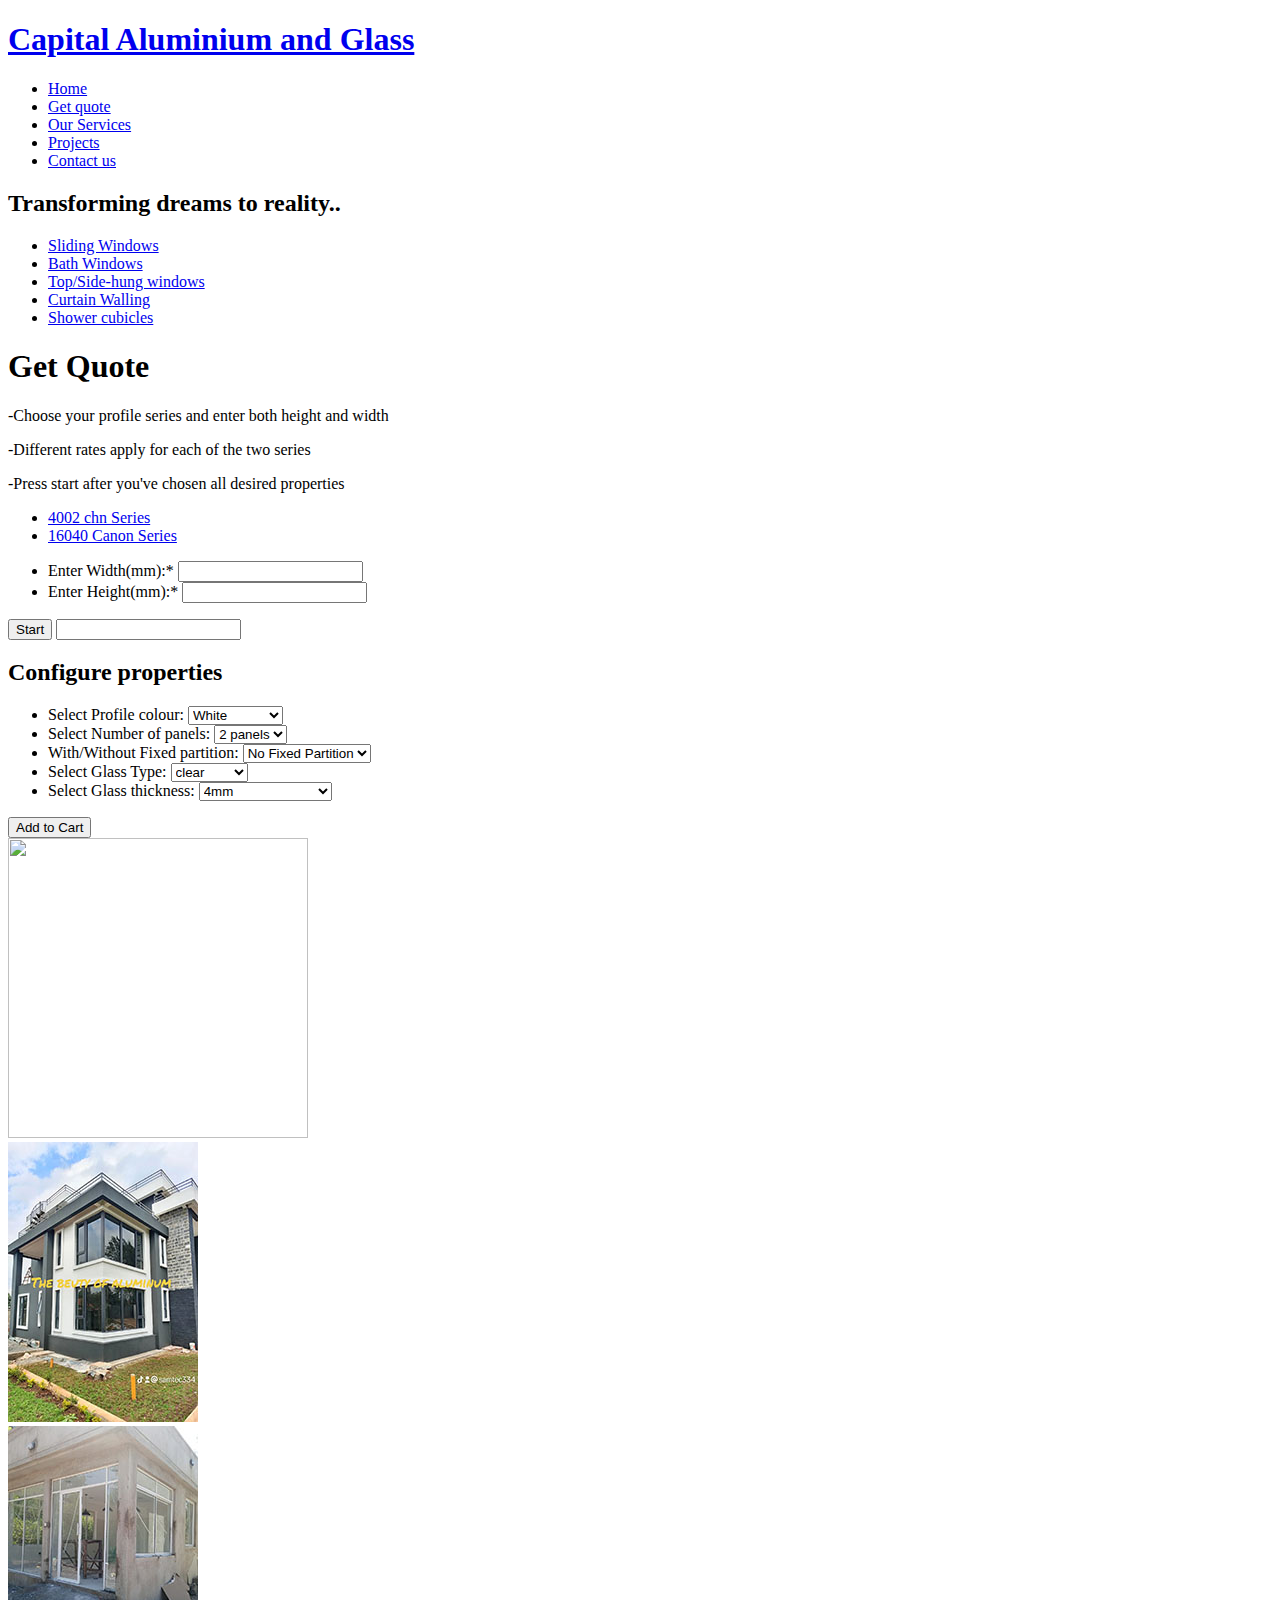
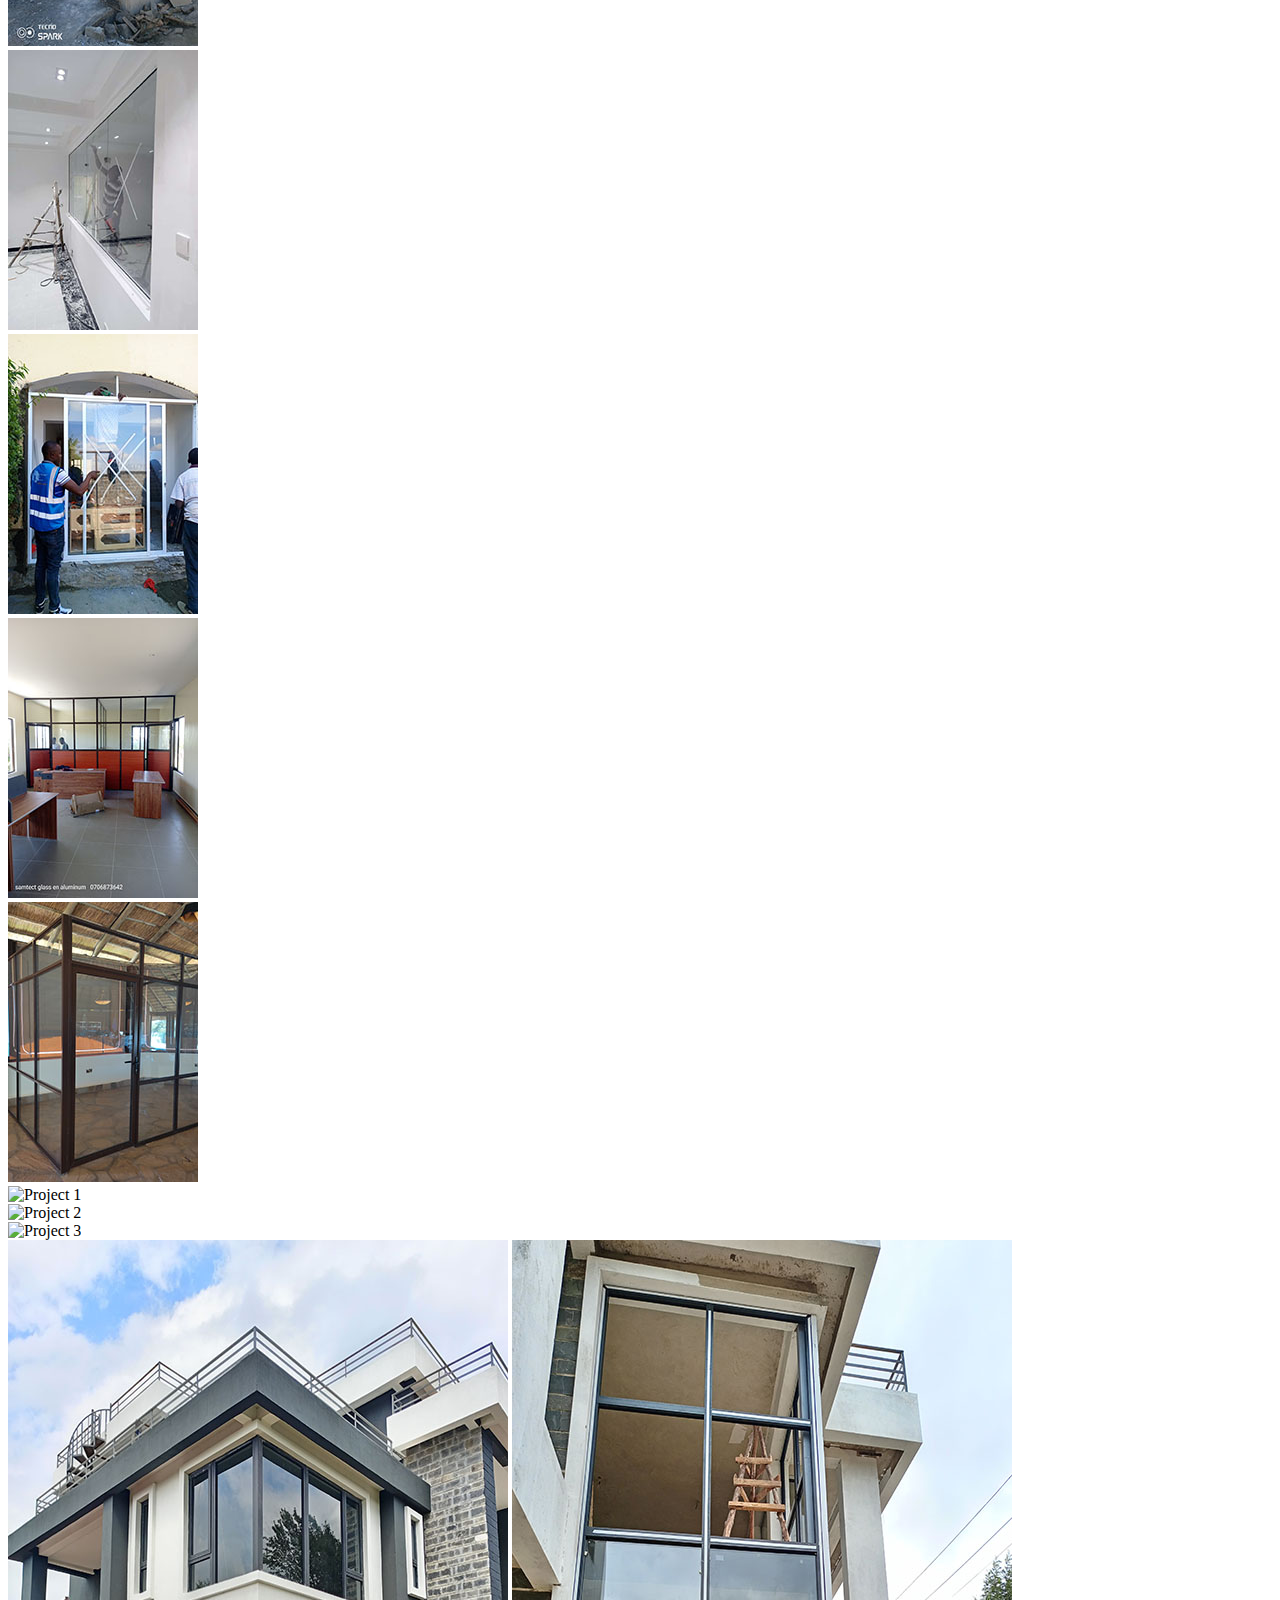
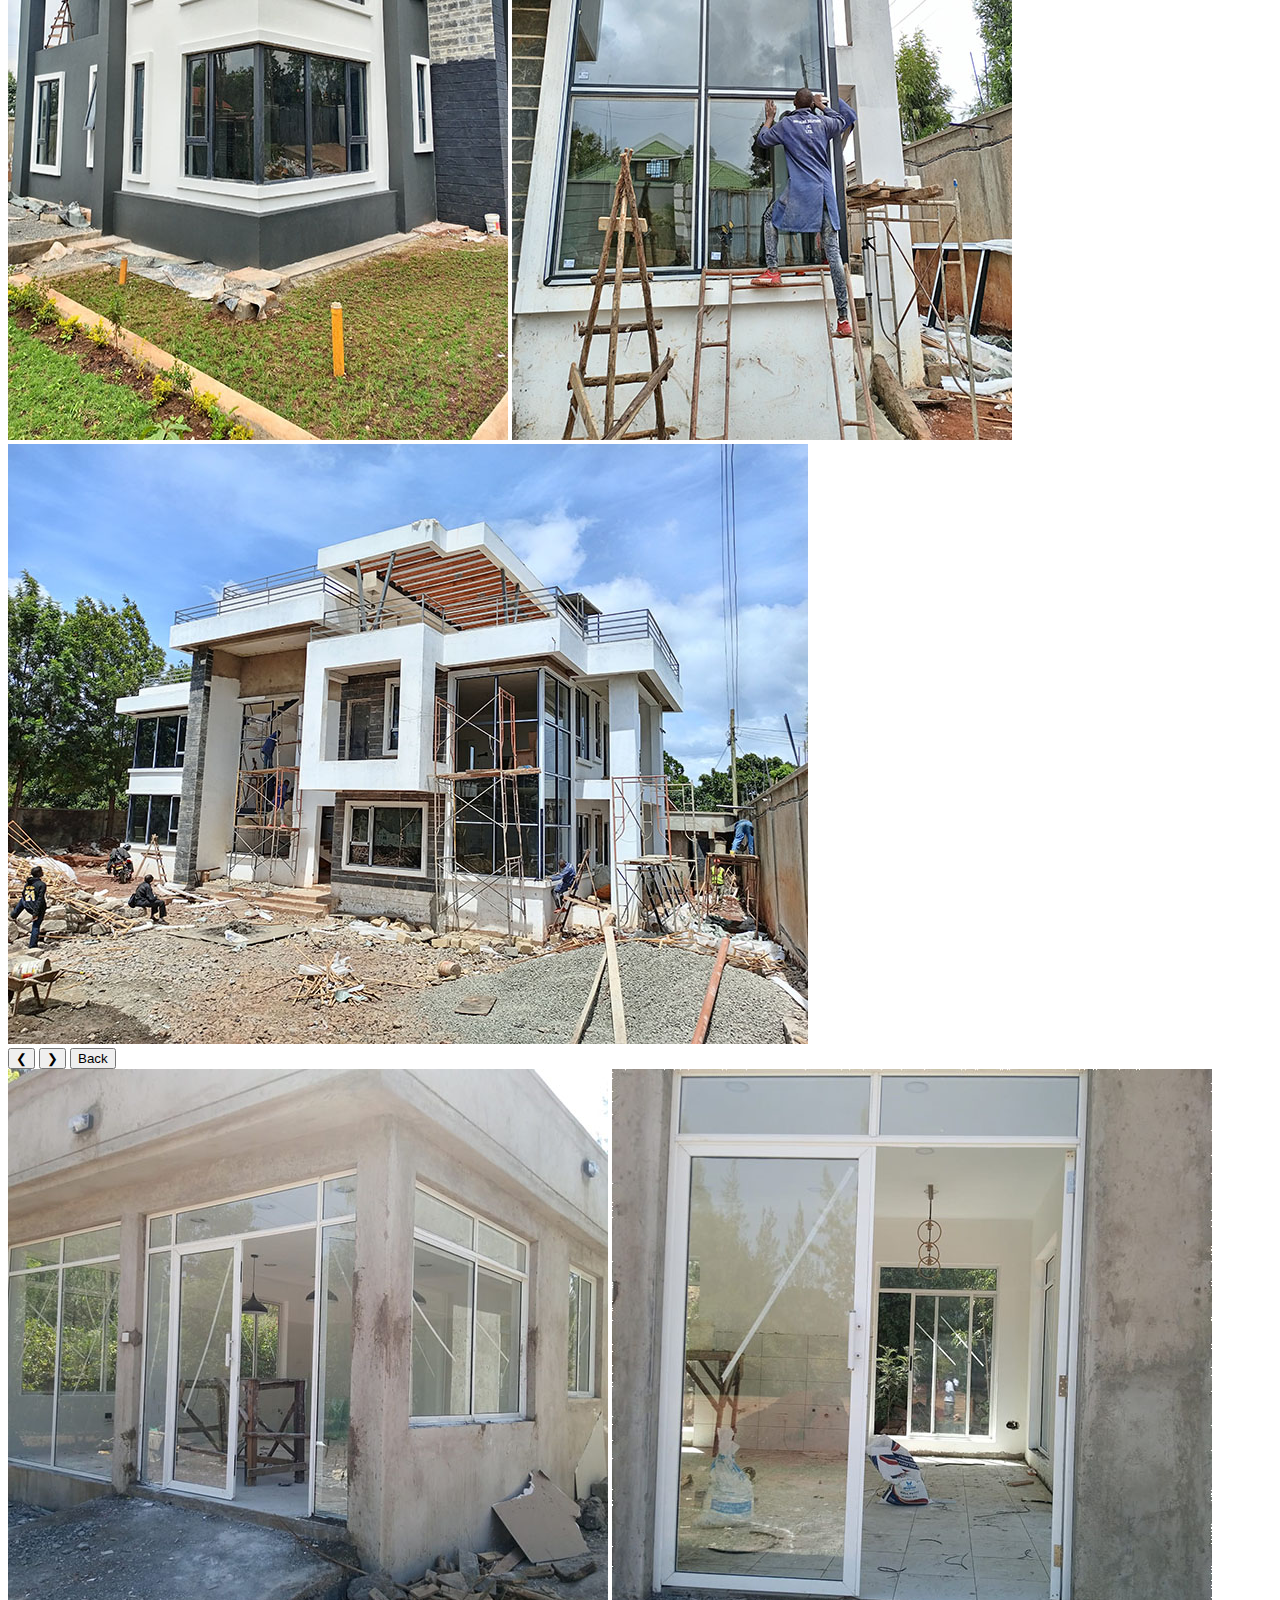
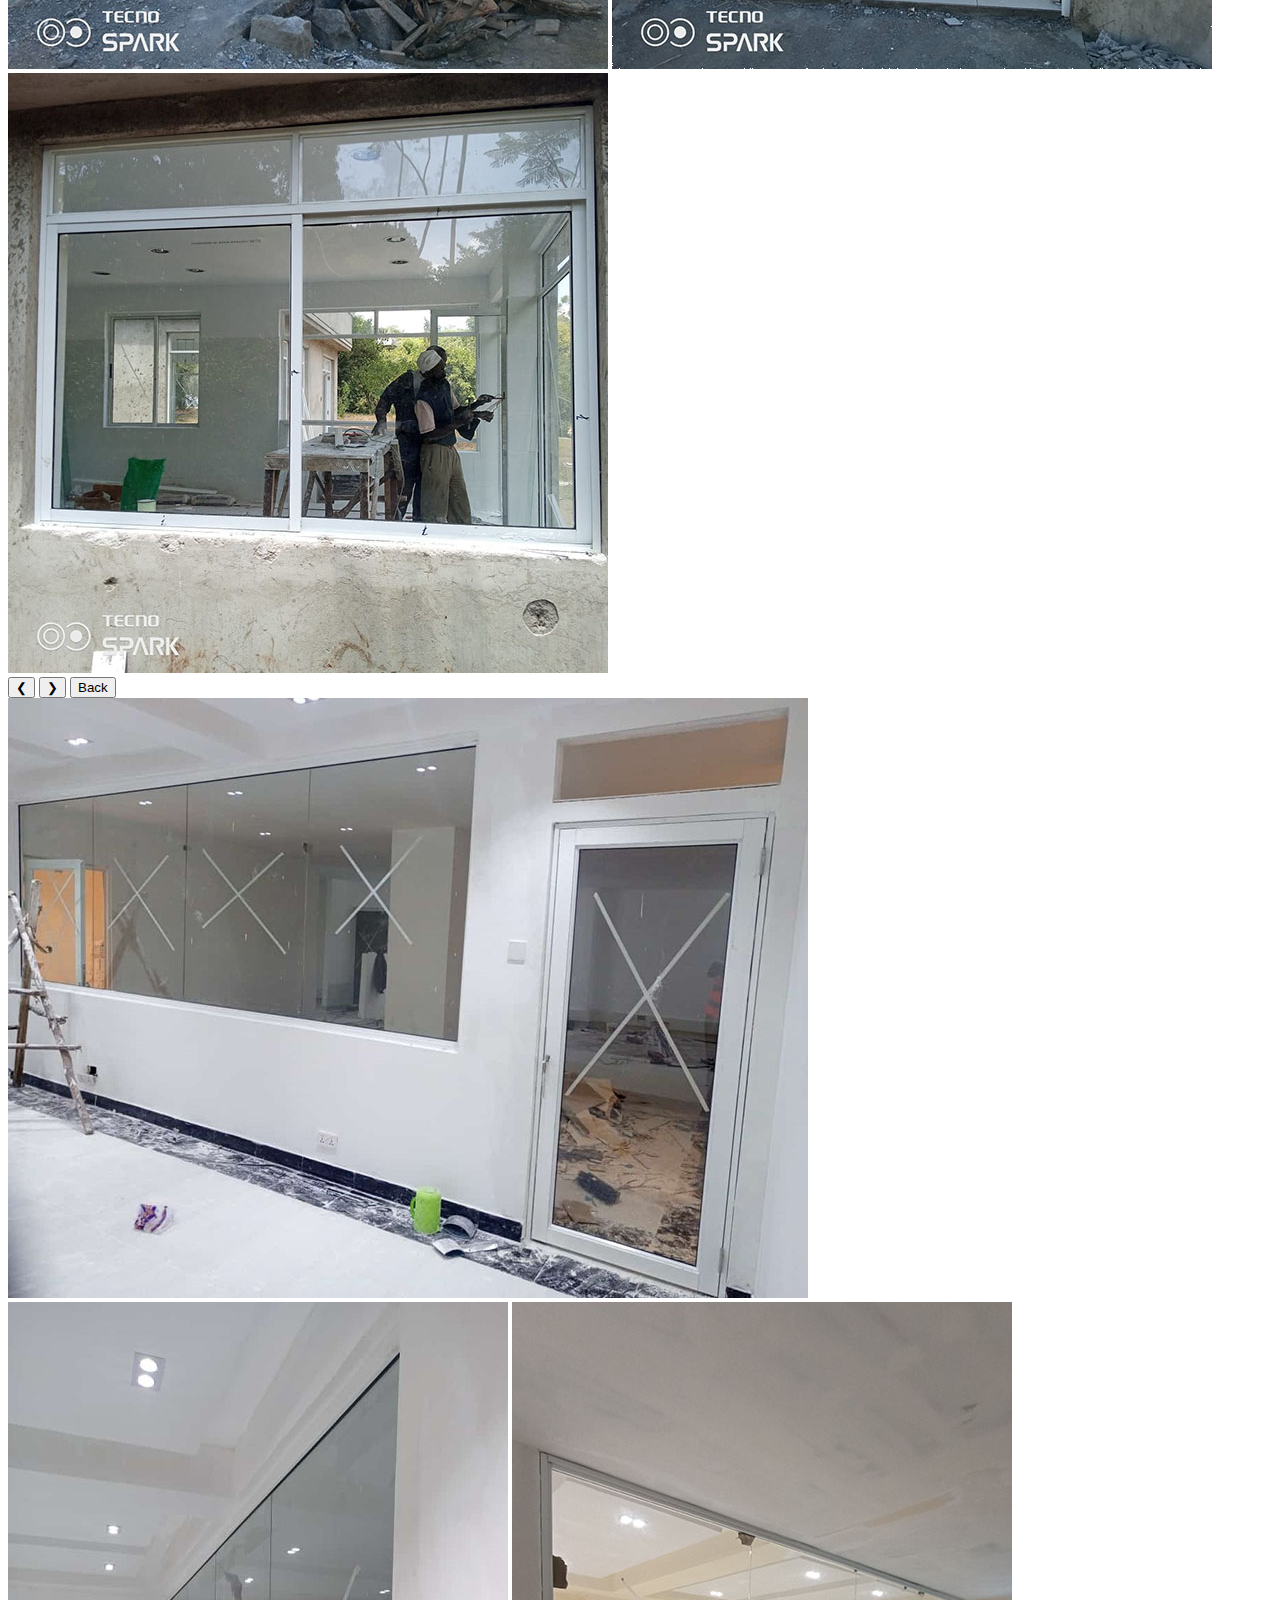
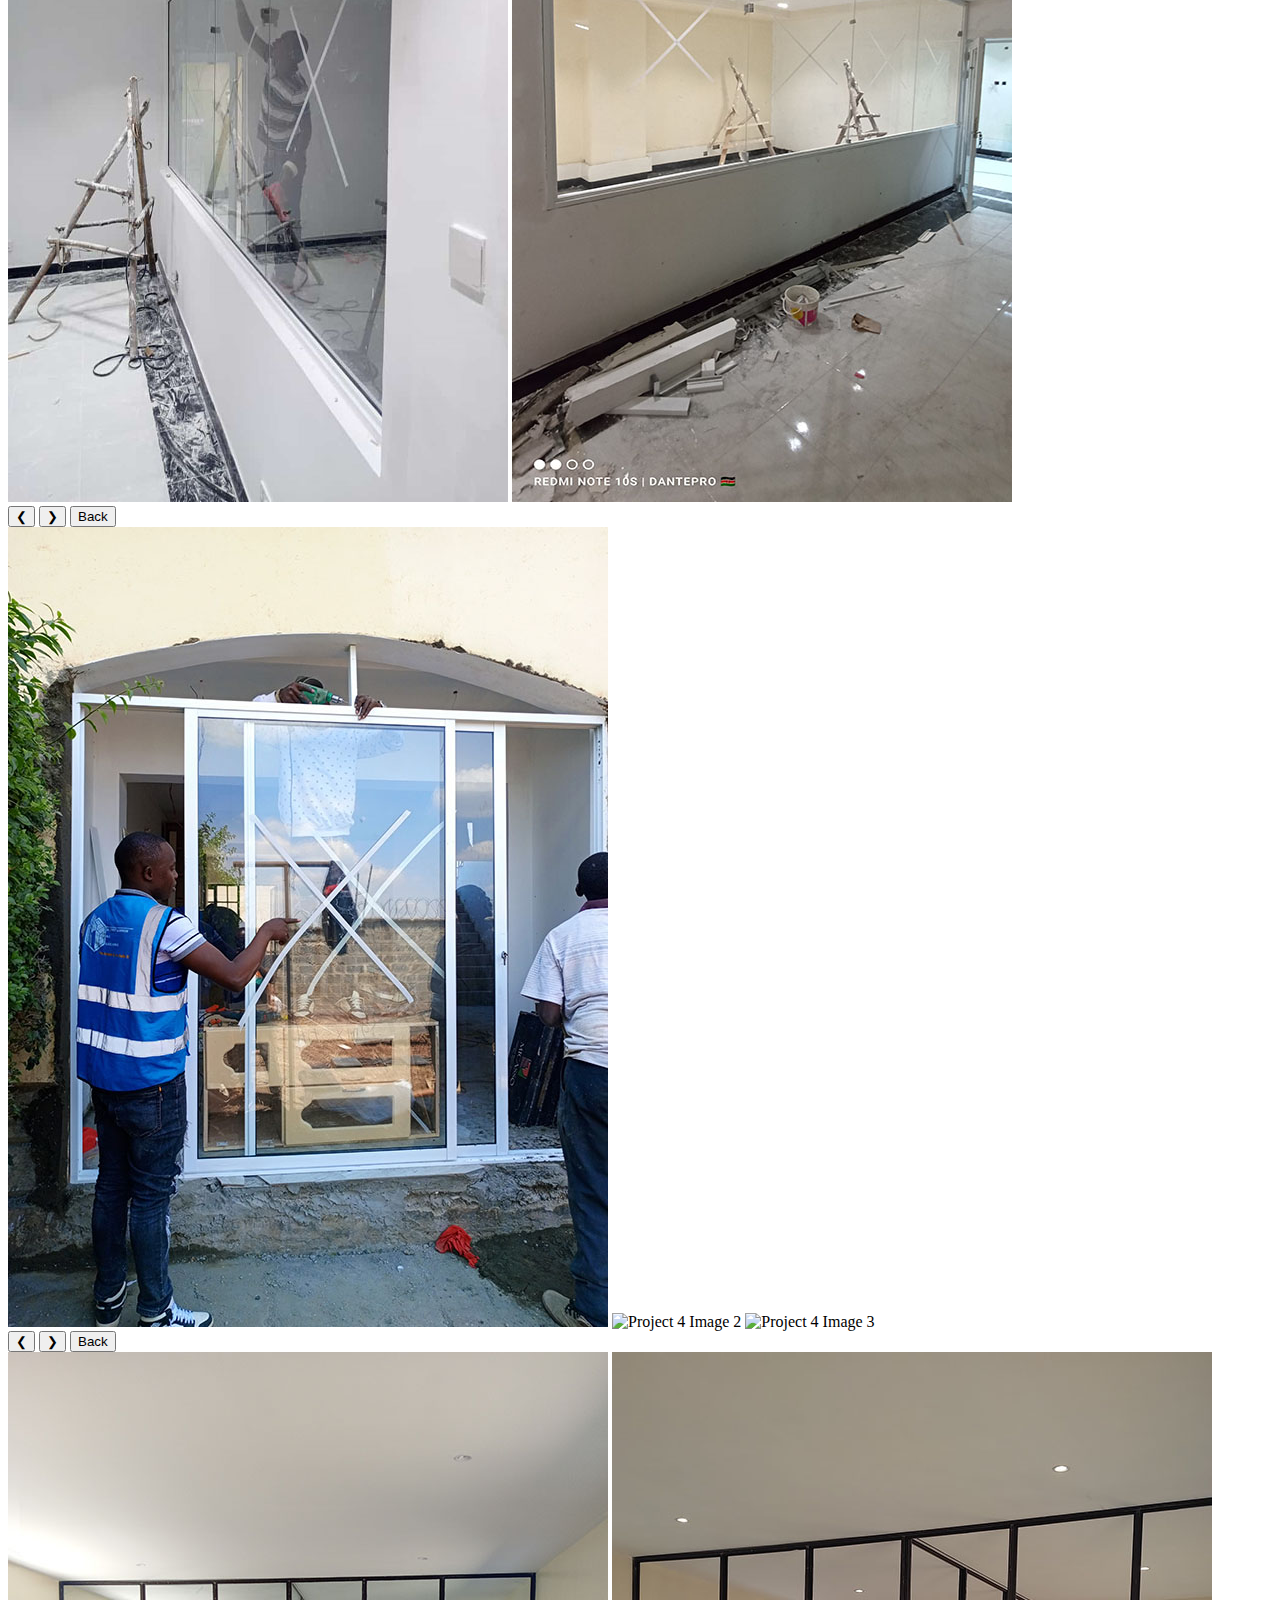
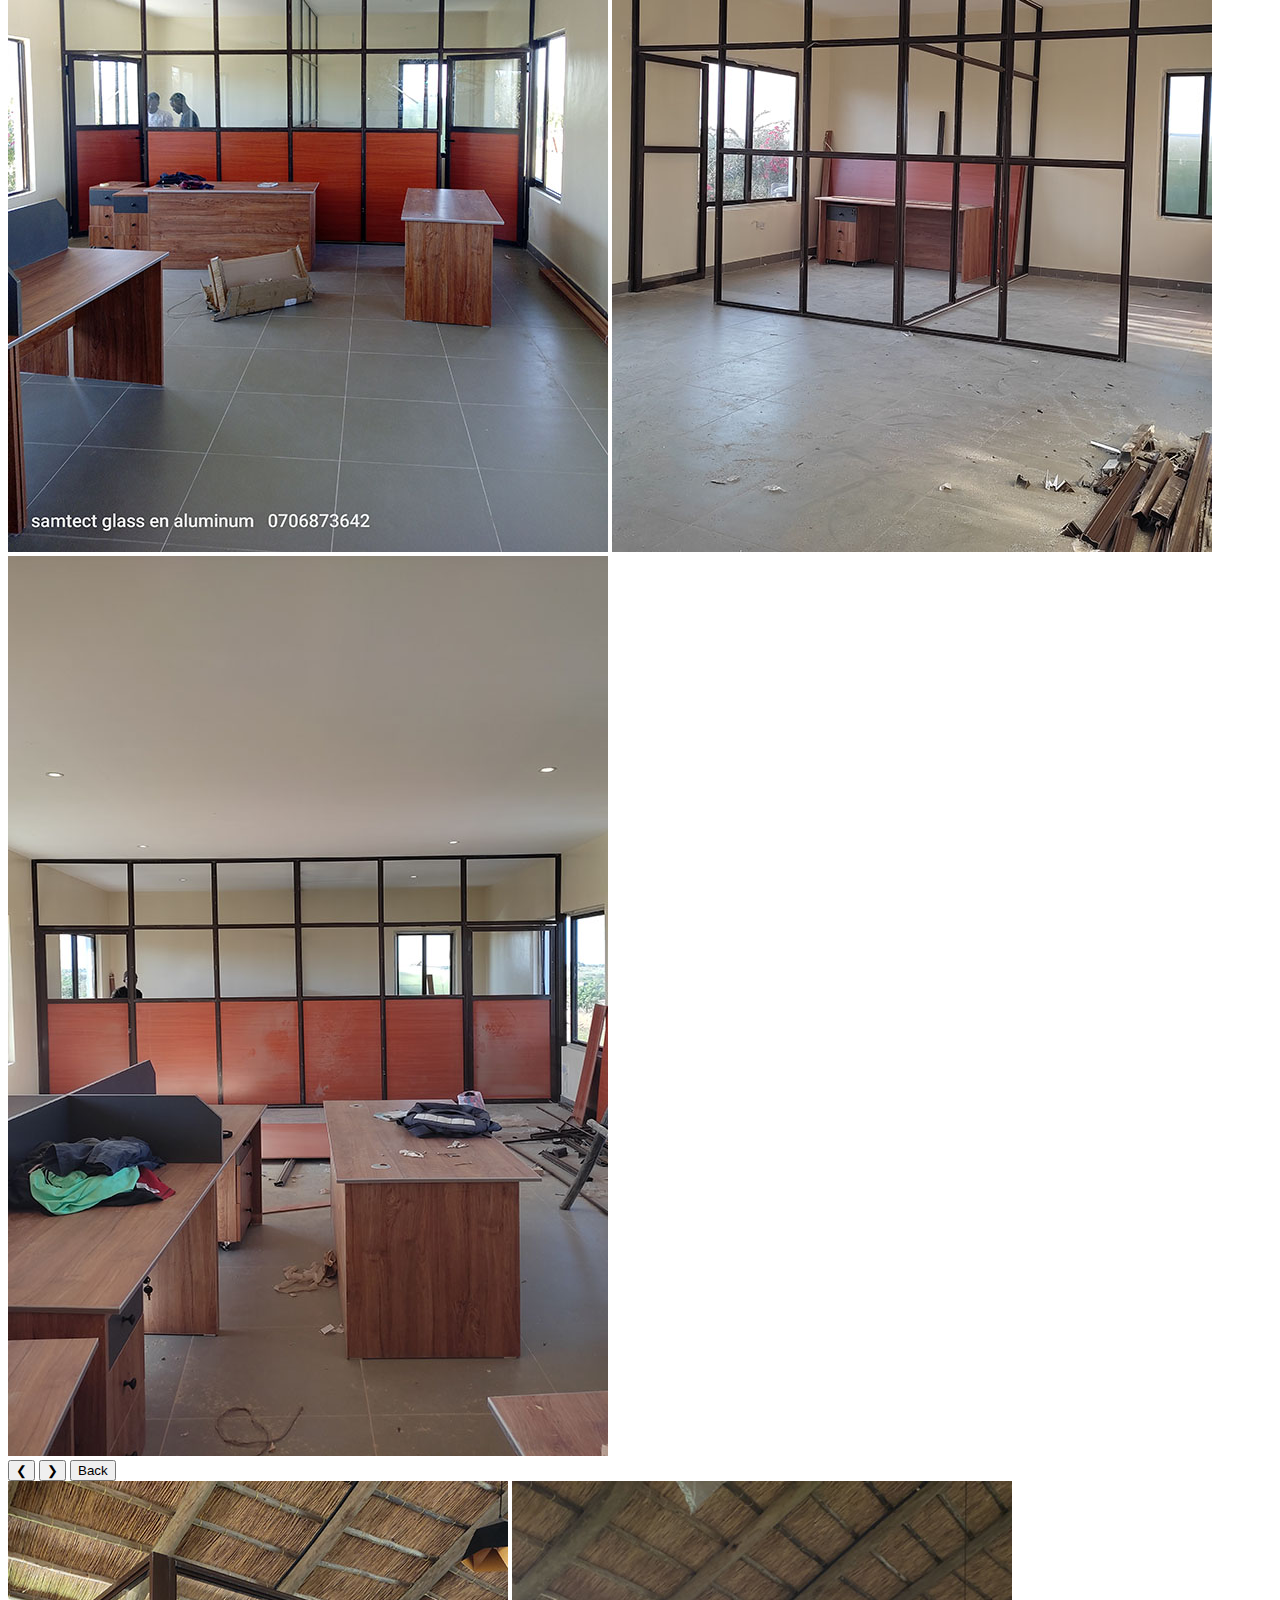
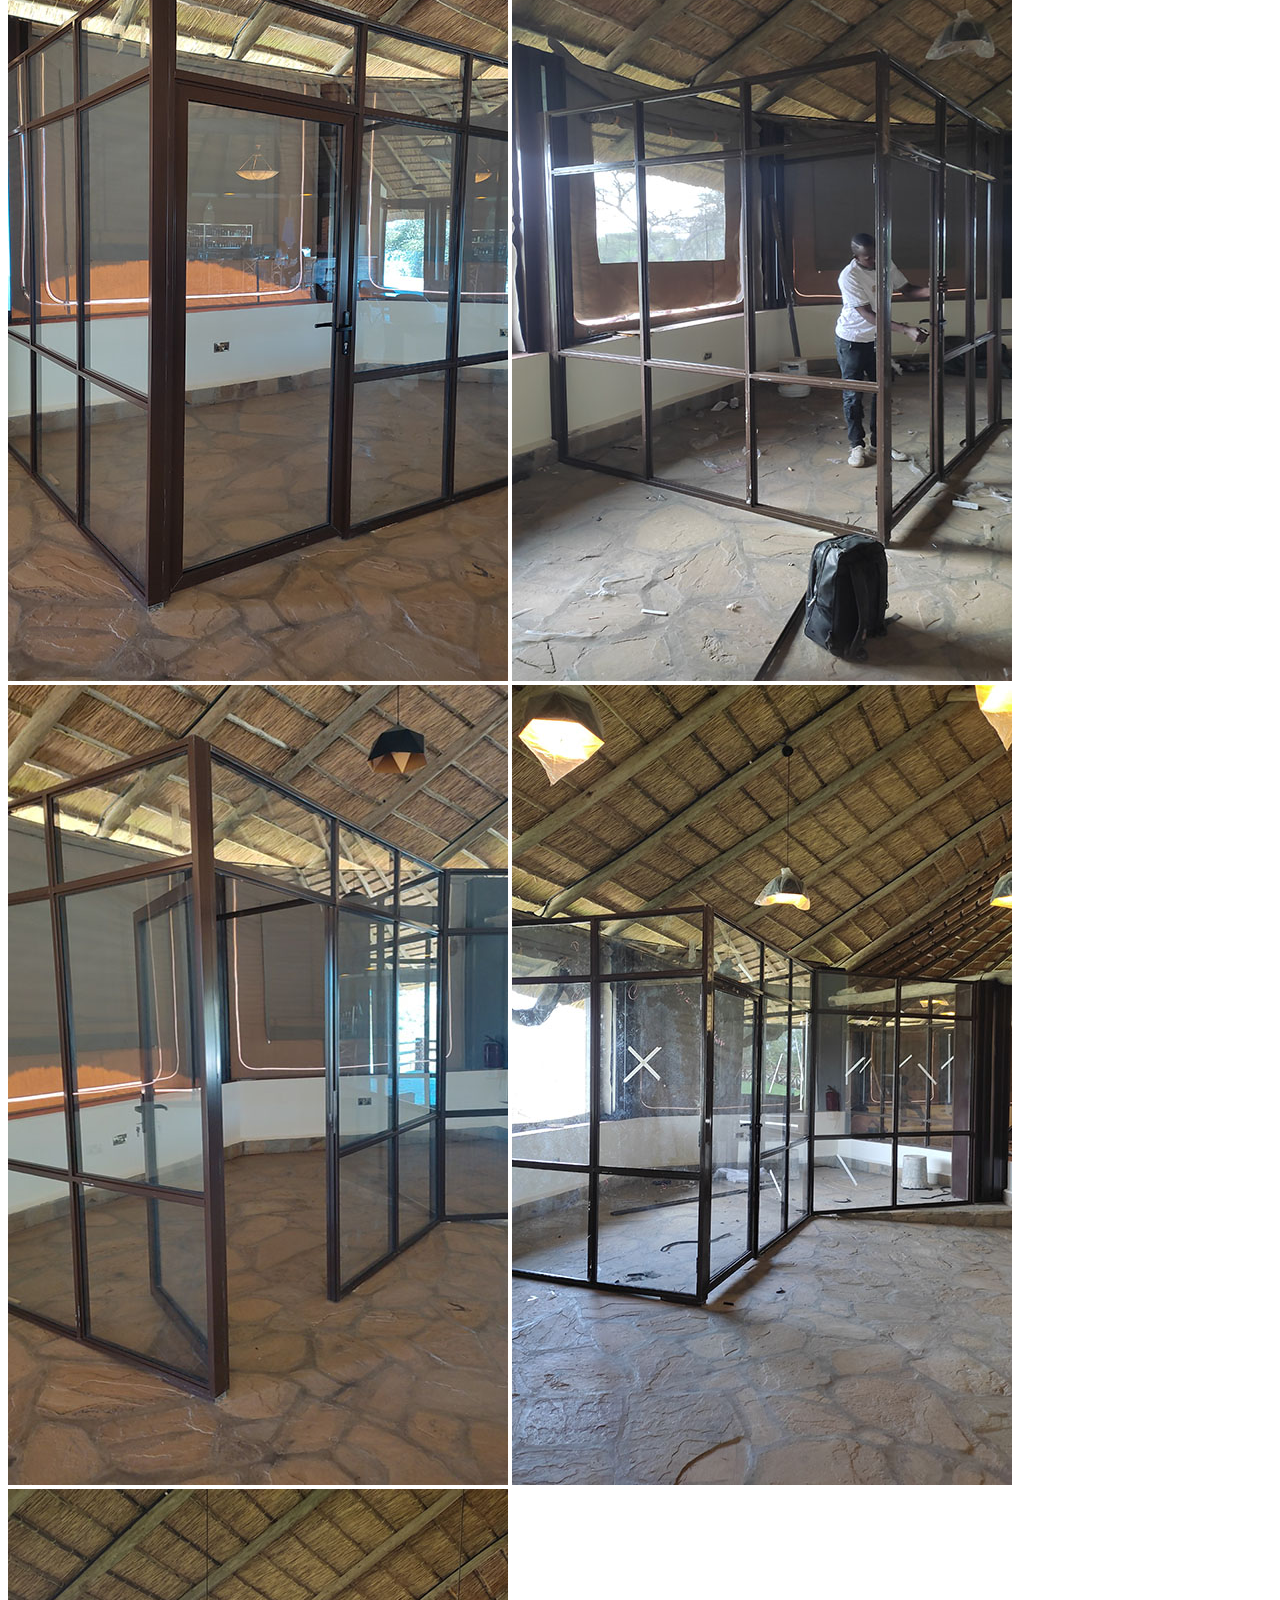
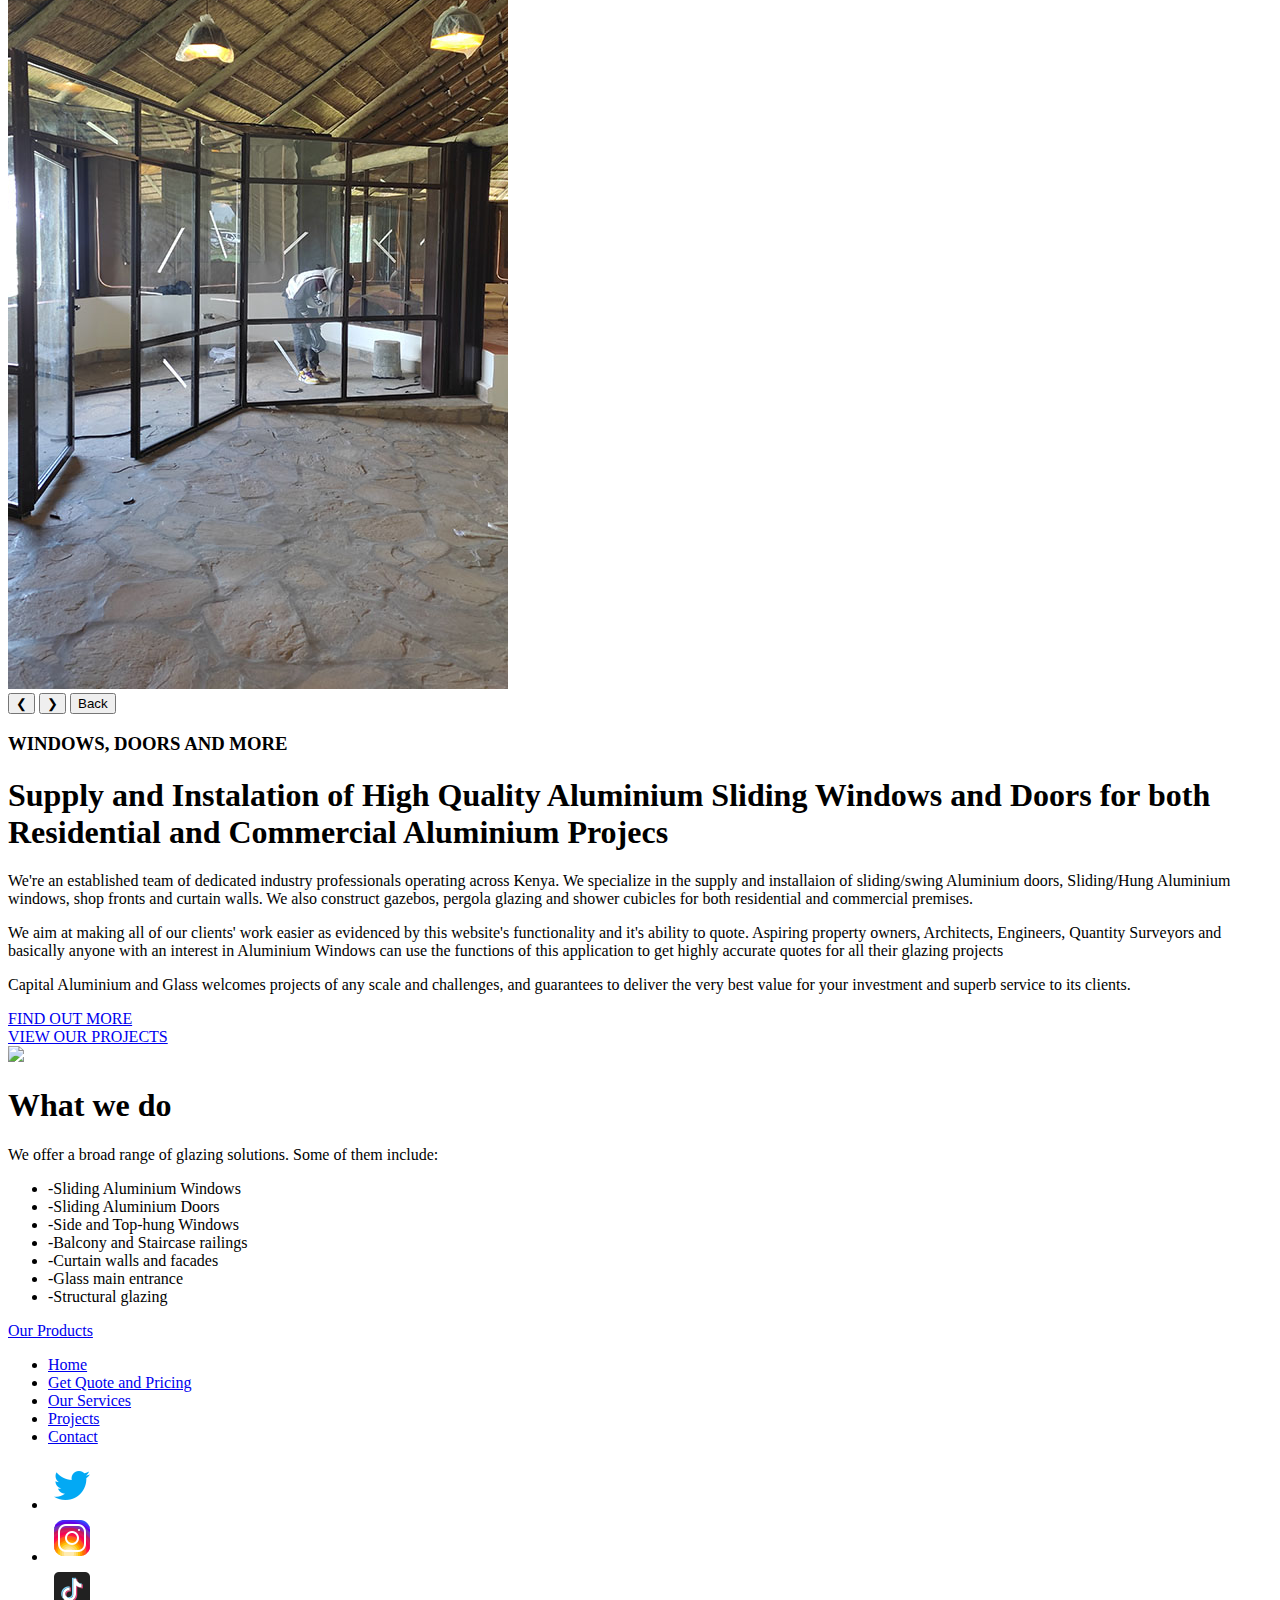
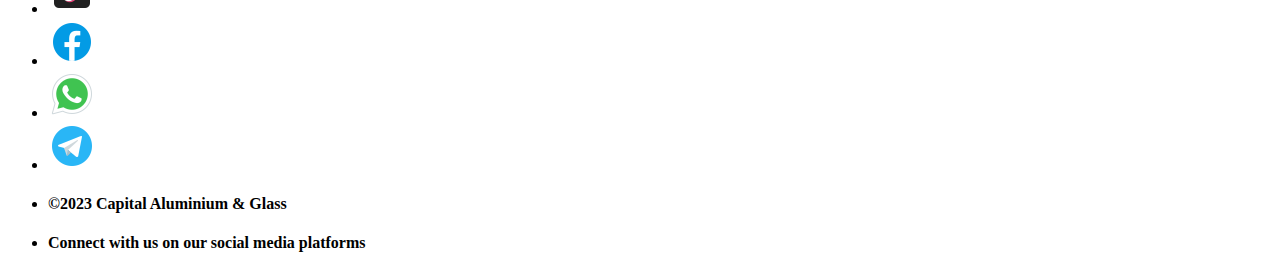
==== index.html @ 3b04b363 "Added files via upload" ====
<!DOCTYPE html>
<html lang="en">
<head>
	<!-- Google tag (gtag.js) -->
<script async src="https://www.googletagmanager.com/gtag/js?id=G-MTGFHP5SWJ"></script>
<script>
  window.dataLayer = window.dataLayer || [];
  function gtag(){dataLayer.push(arguments);}
  gtag('js', new Date());

  gtag('config', 'G-MTGFHP5SWJ');
</script>

	<meta charset="utf-8">
	<meta name="viewport" content="width=device-width, initial-scale=1.0">
	<link rel="stylesheet" type="text/css" href="css/quote.css">
	<link rel="stylesheet" type="text/css" href="css/gallery-css.css">
	<link rel="stylesheet" type="text/css" href="css/text.css">
	<link rel="stylesheet" type="text/css" href="css/reset.css">
	<link rel="stylesheet" type="text/css" href="css/960_24_col.css">

	<title>Capital Aluminium and Glass</title>

<script type="text/javascript" src="js/gallery-js.js"></script>	


</head>

<body>
<div class="container_24">
	<div class="header">
			<header>
			<div class="logo"><h1><a href="index.html"> Capital Aluminium and Glass </a></h1></div>
					<nav>   
						<ul>
							<li><a href="Index.html" class="selected">Home</a></li>
							<li><a href="get-quote.html">Get quote</a></li>
							<li><a href="our-services.html">Our Services</a></li>
							<li><a href="projects.html">Projects</a></li>
							<li><a href="contact-us.html">Contact us</a></li>
						</ul>
					</nav> 
				<div class="banner grid_18"> 
					 <h2>Transforming dreams to reality..</h2>
				</div>

				<div class="second-img grid_6"></div>

			</header>
	</div>
	<div class="main clearfix">
		<div class="grid_24">
			<div class="secNav">
			<ul>
				<li><a href="index.html" class="selected">Sliding Windows</a></li>
				<li><a href="types/bathWindows.html">Bath Windows</a></li>
				<li><a href="types/topHungWindows.html">Top/Side-hung windows</a></li>
				<li><a href="types/curtainWalling.html">Curtain Walling</a></li>
				<li><a href="types/showerCubicles.html">Shower cubicles</a></li>
			</ul>
			</div>
		</div>


		<div class="quoteArea">
		<div class="grid_8" id="enterMeasurements">
					<h1>Get Quote</h1> 

					<p>-Choose your profile series and enter both height and width</p>
					<p>-Different rates apply for each of the two series</p>
					<p>-Press start after you've chosen all desired properties</p>

				<ul class="selectSeries">
					<li><a href="index.html" class="selected"> 4002 chn Series </a></li>
					<li><a href="index - DevCanon.html"> 16040 Canon Series</a></li>
				</ul>

			<div class="quote-field">
					<ul>
						<li><label>Enter Width(mm):*</label>
						<input type="text" id="widthId"></li>
						<li><label>Enter Height(mm):*</label>
						<input type="text" id="heightId"></li>

					</ul>
					
						<button class="startButton" onclick="start()">Start</button>
						<input type="text" id="cost"/> 			
				</div>
		</div>
			
		<div class="grid_8" id="selectionArea">
			<h2>Configure properties</h2>
			<div class="propertiesArea">
				<ul>
						<li><label>Select Profile colour:</label>
							<select id="profileColour">
							<option value="white">White</option>
							<option value="black">Black</option>
							<option value="silver">Silver</option>
							<option value="brown">Brown</option>
							<option value="champagne">Champagne</option>
							<option value="grey">Grey</option>
							</select>
						</li>


						<li><label>Select Number of panels:</label>
							<select id="noOfPanels" onchange="typeGallery()">
							<option value="2">2 panels</option>
							<option value="3">3 panels</option>
							<option value="4">4 panels</option>
							</select>
						</li>

							

						<li><label>With/Without Fixed partition:</label>
							<select id="fixedPartition" onchange="typeGallery()">
							<option value="noPartition">No Fixed Partition</option>
							<option value="doubleFixed">Top & Bottom</option>
							<option value="fixedTop">Fixed Top</option>
							<option value="fixedBottom">Fixed Bottom</option>
							<option value="openAbleTopFxBtm">Openable Top 1</option>
							<option value="openAbleTop">Openable Top 2</option>
							<option value="slidingFolding">Sliding & Folding</option>
							</select>
						</li>

						<li><label>Select Glass Type:</label>
							<select id="glassType">						
							<option value="clear">clear</option>
							<option value="oneWay">oneWay</option>
							<option value="tinted">tinted</option>
							<option value="obscured">obscured</option>
							</select>
						</li>

						<li><label>Select Glass thickness:</label>
							<select id="glassThickness">						
							<option value="4mm">4mm</option>
							<option value="5mm">5mm</option>
							<option value="6mm">6mm</option>
							<option value="8mm">8mm</option>
							<option value="3+3mmLam">3+3mm Laminated</option>
							<option value="4+4mmLam">4+4mm Laminated</option>
							<option value="5+5mmLam">5+5mm Laminated</option>
							<option value="6mmTuff">6mm Toughened</option>
							<option value="8mmTuff">8mm Toughened</option>
							</select>
						</li>
				</ul>
			</div>
			
					<button id="addToCartBtn"> Add to Cart</button>

		</div>
			
		<div class="grid_8" id="previewArea">
			<img src="img/type-1.png" id="img-type" width="300px" height="300px">
			

		</div>
		</div>
	<!-- </br></br></br></br></br></br></br></br></br></br></br></br></br></br></br></br> -->
	

		<div class="mainContent" id="mainContent">
			<div class="grid_17">
				
<div class="gallery" style="width: 640px;">
    <!-- Row 1 -->
    <div class="row">
        <div class="folder">
            <img src="img/aux-img/project1/project1_cover.jpeg" alt="Project 1" class="cover-photo">
        </div>
        <div class="folder">
            <img src="img/aux-img/project2/project2_cover.jpg" alt="Project 2" class="cover-photo">
        </div>
        <div class="folder">
            <img src="img/aux-img/project3/project3_cover.jpg" alt="Project 3" class="cover-photo">
        </div>
    </div>

        <!-- Row 2 -->
    <div class="row">
        <div class="folder">
            <img src="img/aux-img/project4/project4_cover.jpg" alt="Project 1" class="cover-photo">
        </div>
        <div class="folder">
            <img src="img/aux-img/project5/project5_cover.jpg" alt="Project 2" class="cover-photo">
        </div>
        <div class="folder">
            <img src="img/aux-img/project6/project6_cover.jpg" alt="Project 3" class="cover-photo">
        </div>
    </div>

        <!-- Row 3 -->
    <div class="row">
        <div class="folder">
            <img src="images/project1_cover.jpg" alt="Project 1" class="cover-photo">
        </div>
        <div class="folder">
            <img src="images/project2_cover.jpg" alt="Project 2" class="cover-photo">
        </div>
        <div class="folder">
            <img src="images/project3_cover.jpg" alt="Project 3" class="cover-photo">
        </div>
    </div>
</div>

<!-- Folder content for Project 1 -->
<div class="folder-overlay" id="folder1">
    <div class="folder-content">
        <img src="img/aux-img/project1/project1_1.jpg" alt="Project 1 Image 1">
        <img src="img/aux-img/project1/project1_2.jpg" alt="Project 1 Image 2">
        <img src="img/aux-img/project1/project1_3.jpg" alt="Project 1 Image 3">
        <div class="nav-arrows">
            <button class="prev">&#10094;</button>
            <button class="next">&#10095;</button>
            <button class="back">Back</button>
        </div>
    </div>
</div>

<!-- Folder content for Project 2 -->
<div class="folder-overlay" id="folder2">
    <div class="folder-content">
        <img src="img/aux-img/project2/project2_1.jpg" alt="Project 2 Image 1">
        <img src="img/aux-img/project2/project2_2.jpg" alt="Project 2 Image 2">
        <img src="img/aux-img/project2/project2_3.jpg" alt="Project 2 Image 3">
        <div class="nav-arrows">
            <button class="prev">&#10094;</button>
            <button class="next">&#10095;</button>
            <button class="back">Back</button>
        </div>
    </div>
</div>

<!-- Folder content for Project 3 -->
<div class="folder-overlay" id="folder3">
    <div class="folder-content">
        <img src="img/aux-img/project3/project3_1.jpg" alt="Project 3 Image 1">
        <img src="img/aux-img/project3/project3_2.jpg" alt="Project 3 Image 2">
        <img src="img/aux-img/project3/project3_3.jpg" alt="Project 3 Image 3">
        <div class="nav-arrows">
            <button class="prev">&#10094;</button>
            <button class="next">&#10095;</button>
            <button class="back">Back</button>
        </div>
    </div>
</div>

<!-- Folder content for Project 4 -->
<div class="folder-overlay" id="folder3">
    <div class="folder-content">
        <img src="img/aux-img/project4/project4_1.jpg" alt="Project 4 Image 1">
        <img src="img/aux-img/project4/project4_12.jpg" alt="Project 4 Image 2">
        <img src="img/aux-img/project4/project4_1.3jpg" alt="Project 4 Image 3">
        <div class="nav-arrows">
            <button class="prev">&#10094;</button>
            <button class="next">&#10095;</button>
            <button class="back">Back</button>
        </div>
    </div>
</div>

<!-- Folder content for Project 5 -->
<div class="folder-overlay" id="folder3">
    <div class="folder-content">
        <img src="img/aux-img/project5/project5_1.jpg" alt="Project 5 Image 1">
        <img src="img/aux-img/project5/project5_2.jpg" alt="Project 5 Image 2">
        <img src="img/aux-img/project5/project5_3.jpg" alt="Project 5 Image 3">
        <div class="nav-arrows">
            <button class="prev">&#10094;</button>
            <button class="next">&#10095;</button>
            <button class="back">Back</button>
        </div>
    </div>
</div>

<!-- Folder content for Project 6 -->
<div class="folder-overlay" id="folder3">
    <div class="folder-content">
        <img src="img/aux-img/project6/project6_1.jpg" alt="Project 6 Image 1">
        <img src="img/aux-img/project6/project6_2.jpg" alt="Project 6 Image 2">
        <img src="img/aux-img/project6/project6_3.jpg" alt="Project 6 Image 3">
        <img src="img/aux-img/project6/project6_4.jpg" alt="Project 6 Image 4">
        <img src="img/aux-img/project6/project6_5.jpg" alt="Project 6 Image 5">
        <div class="nav-arrows">
            <button class="prev">&#10094;</button>
            <button class="next">&#10095;</button>
            <button class="back">Back</button>
        </div>
    </div>
</div>


				
				<h3>WINDOWS, DOORS AND MORE</h3>
				<h1>Supply and Instalation of High Quality Aluminium Sliding Windows and Doors for both Residential and Commercial Aluminium Projecs</h1>
				<p>We're an established team of dedicated industry professionals operating across Kenya. We specialize in the supply and installaion of sliding/swing Aluminium doors, Sliding/Hung Aluminium windows, shop fronts and curtain walls. We also construct gazebos, pergola glazing and shower cubicles for both residential and commercial premises.</p>
				<p>We aim at making all of our clients' work easier as evidenced by this website's functionality and it's ability to quote. Aspiring property owners, Architects, Engineers, Quantity Surveyors and basically anyone with an interest in Aluminium Windows can use the functions of this application to get highly accurate quotes for all their glazing projects</p>
				<p>Capital Aluminium and Glass welcomes projects of any scale and challenges, and guarantees to deliver the very best value for your investment and superb service to its clients.</p>
				
			<div class="read-more">
				<a href="our-services.html">FIND OUT MORE</a>
			</div>

			<div class="our-projects">
				<a href="projects.html">VIEW OUR PROJECTS</a>
			</div>		
				<img src="img/capital-banner.png" width="620px">	
			</div>

			<div class="grid_7" id="whatWeDo">
				<h1>What we do</h1>
				<p>We offer a broad range of glazing solutions. Some of them include:</p>
				<ul>
					<li>-Sliding Aluminium Windows</li>
					<li>-Sliding Aluminium Doors</li>
					<li>-Side and Top-hung Windows</li>
					<li>-Balcony and Staircase railings</li>
					<li>-Curtain walls and facades</li>
					<li>-Glass main entrance</li>
					<li>-Structural glazing</li>
				</ul>
				<p><a href="ourProducts.html" class="button">Our Products</a></p>
			</div>	

		</div>
	</div>



			<footer class="footer3">
				<div class="container">

					<div class="col2">
						<ul class="menu">
							<li>
								<a href="index.html" class="selected">Home</a>
							</li>
							<li>
								<a href="get-quote.html">Get Quote and Pricing</a>
							</li>
							<li>
								<a href="our-services.html">Our Services</a>
							</li>
							<li>
								<a href="projects.html">Projects</a>
							</li>
							<li><a href="contact-us.html">Contact</a></li>
							
						</ul>


						
					</div>
					<div class="col13">
						<ul class="media-icons">

							<li>
								<a href="https://twitter.com/CapitalAllu" target="_blank"><img src="img/icons/fa-twitter.png"> </a>
							</li>

							<li>
								<a href="https://instagram.com/capital.builders_" target="_blank"><img src="img/icons/fa-instagram.png"> </a>
							</li>

							<li>
								<a href="https://www.tiktok.com/@capital.builders" target="_blank"><img src="img/icons/fa-tiktok.png"> </a>
							</li>

							<li>
								<a href="https://www.facebook.com/profile.php?id=100086908637188&mibextid=ZbWKwL" target="_blank"><img src="img/icons/fa-facebook.png"> </a>
							</li>

							<li>
								<a href="https://api.whatsapp.com/send/?phone=254724275877&text&app_absent=0" target="_blank"><img src="img/icons/fa-whatsApp.png"> </a>
							</li>

							<li>
								<a href="https://t.me/CapitalHoldings" target="_blank"><img src="img/icons/fa-telegram.png"> </a>
							</li>

						</ul>					
					</div>
					
				</div>

				<div class="footer-text">
					<ul class="txt">
						<li>
							<h4 class="copyright">©2023 Capital Aluminium & Glass</h4>
						</li>
						<li>
							<h4 class="text-2">Connect with us on our social media platforms</h4>
						</li>
					</ul>
				
				
				</div>

			</footer>
</div>
</body>


	<script src="config.js"></script>
	<script src="js/gallery-js.js"></script>
	<script src="index - Dev - Test.js"></script>
	<script src="js/addToCart.js"></script>
</html>
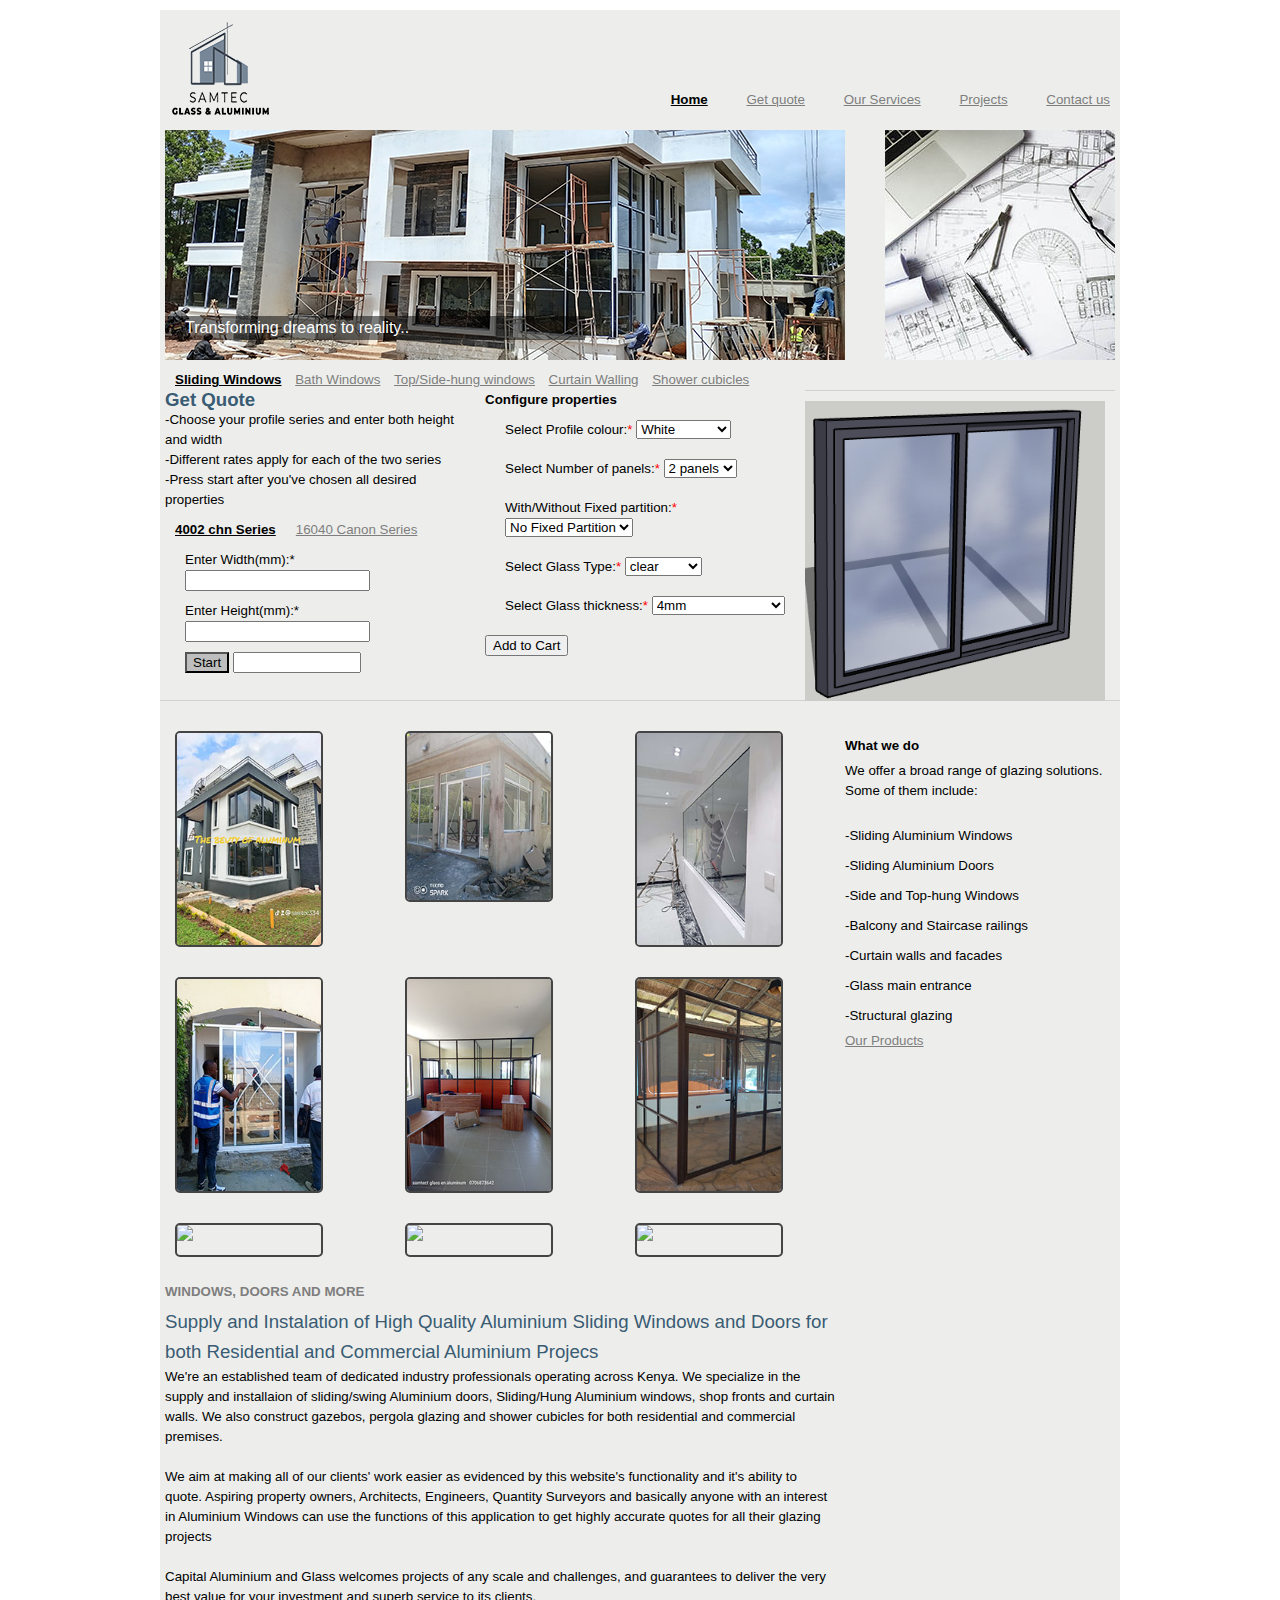
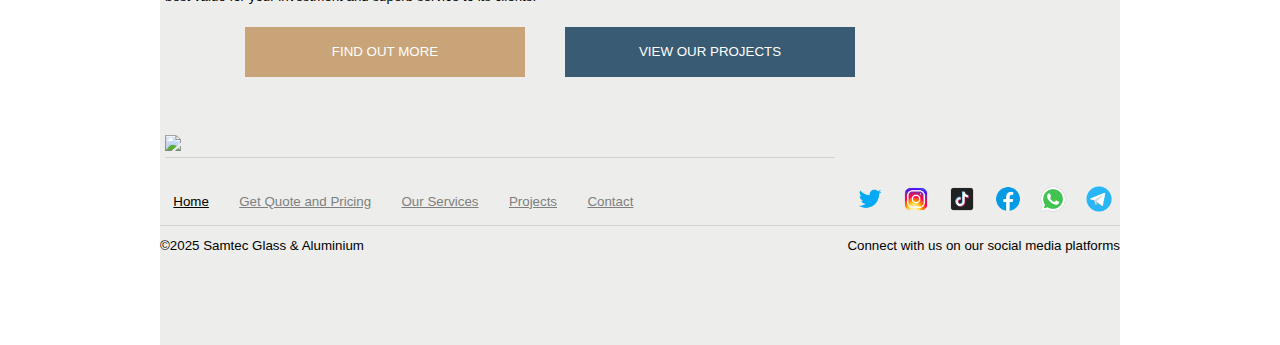
==== commit 0fb33c76: "index.html: Updated gallery functions" ====
--- a/index.html
+++ b/index.html
@@ -20,7 +20,7 @@
 	<link rel="stylesheet" type="text/css" href="css/reset.css">
 	<link rel="stylesheet" type="text/css" href="css/960_24_col.css">
 
-	<title>Capital Aluminium and Glass</title>
+	<title>Samtec Glass & Aluminium</title>
 
 <script type="text/javascript" src="js/gallery-js.js"></script>	
 
@@ -213,13 +213,14 @@
 <!-- Folder content for Project 1 -->
 <div class="folder-overlay" id="folder1">
     <div class="folder-content">
+    		<button class="back-button">Back</button>
         <img src="img/aux-img/project1/project1_1.jpg" alt="Project 1 Image 1">
         <img src="img/aux-img/project1/project1_2.jpg" alt="Project 1 Image 2">
         <img src="img/aux-img/project1/project1_3.jpg" alt="Project 1 Image 3">
         <div class="nav-arrows">
             <button class="prev">&#10094;</button>
             <button class="next">&#10095;</button>
-            <button class="back">Back</button>
+            
         </div>
     </div>
 </div>
@@ -227,13 +228,14 @@
 <!-- Folder content for Project 2 -->
 <div class="folder-overlay" id="folder2">
     <div class="folder-content">
+            <button class="back-button">Back</button>
         <img src="img/aux-img/project2/project2_1.jpg" alt="Project 2 Image 1">
         <img src="img/aux-img/project2/project2_2.jpg" alt="Project 2 Image 2">
         <img src="img/aux-img/project2/project2_3.jpg" alt="Project 2 Image 3">
         <div class="nav-arrows">
             <button class="prev">&#10094;</button>
             <button class="next">&#10095;</button>
-            <button class="back">Back</button>
+
         </div>
     </div>
 </div>
@@ -241,13 +243,14 @@
 <!-- Folder content for Project 3 -->
 <div class="folder-overlay" id="folder3">
     <div class="folder-content">
+    		<button class="back-button">Back</button>
         <img src="img/aux-img/project3/project3_1.jpg" alt="Project 3 Image 1">
         <img src="img/aux-img/project3/project3_2.jpg" alt="Project 3 Image 2">
         <img src="img/aux-img/project3/project3_3.jpg" alt="Project 3 Image 3">
         <div class="nav-arrows">
             <button class="prev">&#10094;</button>
             <button class="next">&#10095;</button>
-            <button class="back">Back</button>
+            
         </div>
     </div>
 </div>
@@ -255,13 +258,14 @@
 <!-- Folder content for Project 4 -->
 <div class="folder-overlay" id="folder3">
     <div class="folder-content">
+    		<button class="back-button">Back</button>
         <img src="img/aux-img/project4/project4_1.jpg" alt="Project 4 Image 1">
-        <img src="img/aux-img/project4/project4_12.jpg" alt="Project 4 Image 2">
-        <img src="img/aux-img/project4/project4_1.3jpg" alt="Project 4 Image 3">
-        <div class="nav-arrows">
-            <button class="prev">&#10094;</button>
-            <button class="next">&#10095;</button>
-            <button class="back">Back</button>
+        <img src="img/aux-img/project4/project4_2.jpg" alt="Project 4 Image 2">
+        <img src="img/aux-img/project4/project4_3.jpg" alt="Project 4 Image 3">
+        <div class="nav-arrows">
+            <button class="prev">&#10094;</button>
+            <button class="next">&#10095;</button>
+            
         </div>
     </div>
 </div>
@@ -269,13 +273,14 @@
 <!-- Folder content for Project 5 -->
 <div class="folder-overlay" id="folder3">
     <div class="folder-content">
+    		<button class="back-button">Back</button>
         <img src="img/aux-img/project5/project5_1.jpg" alt="Project 5 Image 1">
         <img src="img/aux-img/project5/project5_2.jpg" alt="Project 5 Image 2">
         <img src="img/aux-img/project5/project5_3.jpg" alt="Project 5 Image 3">
         <div class="nav-arrows">
             <button class="prev">&#10094;</button>
             <button class="next">&#10095;</button>
-            <button class="back">Back</button>
+            
         </div>
     </div>
 </div>
@@ -283,6 +288,7 @@
 <!-- Folder content for Project 6 -->
 <div class="folder-overlay" id="folder3">
     <div class="folder-content">
+    		<button class="back-button">Back</button>
         <img src="img/aux-img/project6/project6_1.jpg" alt="Project 6 Image 1">
         <img src="img/aux-img/project6/project6_2.jpg" alt="Project 6 Image 2">
         <img src="img/aux-img/project6/project6_3.jpg" alt="Project 6 Image 3">
@@ -291,7 +297,7 @@
         <div class="nav-arrows">
             <button class="prev">&#10094;</button>
             <button class="next">&#10095;</button>
-            <button class="back">Back</button>
+            
         </div>
     </div>
 </div>
@@ -393,7 +399,7 @@
 				<div class="footer-text">
 					<ul class="txt">
 						<li>
-							<h4 class="copyright">©2023 Capital Aluminium & Glass</h4>
+							<h4 class="copyright">©2025 Samtec Glass & Aluminium</h4>
 						</li>
 						<li>
 							<h4 class="text-2">Connect with us on our social media platforms</h4>
--- a/css/quote.css
+++ b/css/quote.css
@@ -0,0 +1,464 @@
+/*
+*************
+*=Main container
+*************
+*/
+.container_24{
+/*	background: #bebebe;*/
+	font-family: helvetica, futura, arial;
+	font-size: 10pt;
+	margin-top: 10px;
+	background-color: #edeeec;
+}
+
+/*
+*************
+*=Header
+*************
+*/
+.logo h1{
+	background: url(../img/Samtec-logo-small.png) no-repeat;
+	width: 250px;
+	height: 100px;
+	text-indent: -9999px;
+	float: left;
+	margin: 10px;
+}
+.banner {
+	background: url(../img/samtec-banner.jpg) no-repeat;
+	width: 700px;
+	height: 230px;
+	margin-top: 0px;
+}
+.banner h2{
+	color: white;
+	font-size: 16px;
+	font-weight: normal;
+	position: relative;
+	top: 186px;
+	background: rgba(0, 0, 0, .5);
+	width: 400px;
+	padding-left: 20px;
+}
+
+.header {
+	overflow: hidden;
+}
+
+.second-img {
+	background: url(../img/drawing-img.jpg) no-repeat;
+	width: 360px;
+	height: 230px;
+}
+	
+
+/*
+*************
+*=Nav
+*************
+*/
+
+nav	ul {
+	float: right;
+	padding-top: 80px;
+
+
+	
+}
+nav li{
+	display: inline;
+	padding-left: 25px;
+	margin-right: 10px;
+
+}
+.selectSeries li {
+	display: inline;
+	float: left;
+	margin-left: 0px;
+	padding-right: 10px;
+	margin-right: 10px;
+}
+
+
+/*
+*************
+*=Misc
+*************
+*/
+.quoteArea h1{
+	line-height: 20px;
+	font-size: 14pt;
+	color: #395B73;	
+}
+#previewArea {
+	border-top: 1px solid #d1d1d1;
+	padding-top: 10px;
+} 
+P{
+	line-height: 20px;
+}
+a {
+	color: #7e7e7e;
+}
+a:hover, .selected{
+	color: #395B73;
+	font-weight: bold;
+}
+
+.startButton {
+	background: #bebebe;
+	margin-left: 10px;
+/*	padding: 6px;*/
+}
+.startButton:hover{
+	background: #395B73;
+}
+
+.quoteArea ul{
+	padding-top: 10px;
+	padding-left: 10px;
+}
+.quoteArea li{
+	padding-bottom: 10px;
+
+}
+.type {
+	padding-left: 10px;
+}
+.quoteArea select{
+	margin-bottom: 10px;
+}
+
+
+/*
+*************
+*=quoteArea
+*************
+*/
+.quoteArea {
+	margin-top: 20px;
+}
+
+.grid_7 #whatWeDo li{
+	list-style-type: disc;
+	margin-left: 10px;
+	line-height: 10px;
+
+}
+/*
+*************
+*=Measurements entry
+*************
+*/
+.quote-field{
+	width: 200px;
+	padding-bottom: 20px;
+	border-radius:20px;
+	margin-left: 10px;
+
+}
+
+.quote-field #cost {
+	width: 120px;
+}
+
+
+/*.grid_10 img{
+	margin-left: 35px;
+	background: #ccccc9;
+	border-radius:20px;
+
+}*/
+.type #choseType {
+	width: 110px;
+
+}
+#whatWeDo {
+	float: right;
+}
+footer *{
+/*	clear: both;*/
+box-sizing: border-box;
+padding: 0;
+margin: 0;
+}
+.footer-text .txt{
+	display: flex;
+	padding-top: 10px;
+	margin: auto;
+	justify-content: space-between;
+	height: 100px;
+	border-top: 1px solid #d1d1d1;
+	margin-bottom: 20px;
+	
+
+}
+.footer-text .txt h4{
+	font-weight: normal;
+}
+.footer3 .container {
+	display: flex;
+	justify-content: space-between;
+	gap: 2em;
+}
+.footer3 .menu li {
+	display: inline-block;
+	margin: 1em;
+	text-align: center;
+}
+.footer3 .menu a {
+	transition: 0.3s;
+	font-weight: 300;
+}
+
+.footer3 .media-icons li {
+	display: inline-block;
+	margin: 6px;
+	text-align: center;
+}
+
+.footer3 .media-icons img {
+	width: 30px; 
+	height:30px;
+}
+	
+/*}
+.footer3 .menu a:hover {
+
+}*/
+
+/*
+*************
+*=Properties
+*************
+*/
+.propertiesArea {
+	padding-left: 10px;
+}
+
+
+
+
+
+
+
+/*
+*************
+*=Content
+*************
+*/
+#mainContent {
+	border-top: 1px solid #d1d1d1;
+	margin-top: 340px;
+	line-height: 30px;
+
+}
+.mainContent p{
+/*	padding-top: 10px;*/
+	margin-bottom: 20px;
+
+}
+/*.grid_18{
+	border-top: 30px solid #d1d1d1;
+	padding-top: 20px;
+	line-height: 30px;
+	font-size: 10pt
+}*/
+.grid_17 h3{
+	font-size: 10pt;
+	color: #7e7e7e;
+}
+.grid_17 {
+	border-bottom: 1px solid #d1d1d1;
+	margin-bottom: 20px;
+}
+.grid_17 h1{
+	font-size: 14pt;
+	color: #395B73;
+	font-weight: normal;
+}
+
+
+.read-more{
+	width:280px;
+	height: 50px;
+	text-decoration: none;
+	background-color: #C9A479;
+	position: relative;
+	left: 80px;
+
+}
+.our-projects{
+	width:290px;
+	height: 50px;
+	text-decoration: none;
+	background-color: #395B73;
+	position: relative;
+	left: 400px;
+	bottom: 50px;
+}
+
+.read-more a{
+	text-decoration: none;
+	color: white;
+	margin: 0;
+  	position: absolute;
+  	top: 50%;
+  	left: 50%;
+  	transform: translate(-50%, -50%);
+}
+.our-projects a{
+	text-decoration: none;
+	color: white;
+	margin: 0;
+  	position: absolute;
+  	top: 50%;
+  	left: 50%;
+  	transform: translate(-50%, -50%);
+}
+.read-more a:hover, .selected{
+	color: black;
+}
+.our-projects a:hover, .selected{
+	color: black;
+}
+
+/*
+*************
+*=Types
+*************
+*/
+.secNav ul {
+	float: left;
+	padding-top: 10px;
+
+	
+}
+.secNav li{
+	display: inline;
+	padding-left: 10px;
+	margin-right: 0px;
+}
+
+
+.propertiesArea label:after {
+  content: "*";
+  color: red;
+}
+
+
+/*
+*************
+*=get-quote-css
+*************
+*/
+
+.category-0, .category-1, .category-2 {
+	padding-left: 30px;
+}
+
+.categories img{
+	width: 140px;
+	height: 200px;
+}
+
+
+/*
+*************
+*=our-services-css
+*************
+*/
+
+#mainContent {
+	padding-top: 30px;
+}
+
+/*
+*************
+*=projects-css
+*************
+*/
+#footer-text h4{
+	font-size: 10pt;
+}
+
+/*
+*************
+*=contact-us-css
+*************
+*/
+.contact {
+	display: flex;
+	justify-content: space-between;
+	gap: 20px;
+	padding-left: 60px;
+}
+
+.contact img{
+	width: 30px;
+	height: 30px;
+}
+
+.contact li{
+	margin-bottom: 18px;
+}
+
+
+
+/*
+*************
+*=cart-preview
+*************
+*/
+.cart table {
+  border-collapse: collapse;
+  width: 100%;
+  margin-top: 20px;
+}
+
+.cart th, td {
+  border: 1px solid #ccc;
+  padding: 8px;
+  text-align: center;
+}
+
+.cart th {
+  background-color: #f2f2f2;
+}
+
+#cartImg img {
+  max-width: 100px;
+  max-height: 100px;
+}
+
+#cartPreview input[type="text"] {
+  width: 70px;
+}
+
+#cartButton {
+	margin-top: 20px;
+}
+
+.cart table {
+	margin-left: 20px;
+}
+
+
+
+
+
+
+
+
+
+
+
+
+
+
+
+
+
+
+
+
--- a/css/gallery-css.css
+++ b/css/gallery-css.css
@@ -0,0 +1,97 @@
+
+    .gallery {
+        display: flex;
+        flex-direction: column;
+        gap: 10px;
+        width: 640px;
+        margin-left: 10px;
+    }
+
+    .row {
+        display: flex;
+        justify-content: space-between;
+        margin-bottom: 20px;
+    }
+
+
+    .folder {
+        position: relative;
+        width: 180px;
+        cursor: pointer;
+
+    }
+
+    .cover-photo {
+        width: 80%;
+        height: auto;
+        display: block;
+        border: 2px solid #444;
+        border-radius: 5px;
+    }
+
+    /* Folder overlay (background blur) */
+    .folder-overlay {
+        display: none;
+        position: fixed;
+        top: 0;
+        left: 0;
+        width: 100%;
+        height: 100%;
+        background: rgba(0, 0, 0, 0.5); /* Semi-transparent background */
+        z-index: 1000; /* Ensure it appears above everything else */
+    }
+
+    /* Folder content (opened photo and buttons) */
+    .folder-content {
+        position: fixed;
+        top: 50%;
+        left: 50%;
+        transform: translate(-50%, -50%);
+        width: 500px;
+        max-height: 80vh; /* Constrain height to 80% of the viewport height */
+        background: white;
+        padding: 10px;
+        box-shadow: 0 0 10px rgba(0, 0, 0, 0.5);
+        z-index: 1001; /* Above the overlay */
+        overflow: auto; /* Add scroll if content exceeds max-height */
+        display: flex;
+        flex-direction: column;
+        align-items: center; /* Center images horizontally */
+    }
+
+    .folder-content img {
+        max-width: 100%; /* Ensure images don't exceed the container width */
+        max-height: 70vh; /* Constrain image height to 70% of the viewport height */
+        height: auto; /* Maintain aspect ratio */
+        display: block;
+        margin-bottom: 10px;
+    }
+
+    /* Blur the gallery background */
+    .gallery.blur {
+        filter: blur(5px);
+    }
+
+    /* Navigation arrows */
+    .nav-arrows {
+        position: absolute;
+        top: 50%;
+        transform: translateY(-50%);
+        width: 100%;
+        display: flex;
+        justify-content: space-between;
+    }
+
+    .nav-arrows button {
+        background: none;
+        border: none;
+        font-size: 24px;
+        cursor: pointer;
+        color: white;
+        background-color: rgba(0, 0, 0, 0.5);
+        padding: 10px;
+    }
+
+    .nav-arrows button:hover {
+        background-color: rgba(0, 0, 0, 0.8);
+    }
--- a/css/text.css
+++ b/css/text.css
@@ -0,0 +1,86 @@
+/*
+  960 Grid System ~ Text CSS.
+  Learn more ~ http://960.gs/
+
+  Licensed under GPL and MIT.
+*/
+
+/* `Basic HTML
+----------------------------------------------------------------------------------------------------*/
+
+body {
+  font: 13px/1.5 "Helvetica Neue", Arial, "Liberation Sans", FreeSans, sans-serif;
+}
+
+pre,
+code {
+  font-family: "DejaVu Sans Mono", Menlo, Consolas, monospace;
+}
+
+hr {
+  border: 0 solid #ccc;
+  border-top-width: 1px;
+  clear: both;
+  height: 0;
+}
+
+/* `Headings
+----------------------------------------------------------------------------------------------------*/
+
+h1 {
+  font-size: 25px;
+}
+
+h2 {
+  font-size: 23px;
+}
+
+h3 {
+  font-size: 21px;
+}
+
+h4 {
+  font-size: 19px;
+}
+
+h5 {
+  font-size: 17px;
+}
+
+h6 {
+  font-size: 15px;
+}
+
+/* `Spacing
+----------------------------------------------------------------------------------------------------*/
+
+ol {
+  list-style: decimal;
+}
+
+ul {
+  list-style: disc;
+}
+
+li {
+  margin-left: 30px;
+}
+
+p,
+dl,
+hr,
+h1,
+h2,
+h3,
+h4,
+h5,
+h6,
+ol,
+ul,
+pre,
+table,
+address,
+fieldset,
+figure {
+  margin-bottom: 20px;
+}--- a/css/960_24_col.css
+++ b/css/960_24_col.css
@@ -0,0 +1,621 @@
+/*
+  960 Grid System ~ Core CSS.
+  Learn more ~ http://960.gs/
+
+  Licensed under GPL and MIT.
+*/
+
+/*
+  Forces backgrounds to span full width,
+  even if there is horizontal scrolling.
+  Increase this if your layout is wider.
+
+  Note: IE6 works fine without this fix.
+*/
+
+body {
+  min-width: 960px;
+}
+
+/* `Container
+----------------------------------------------------------------------------------------------------*/
+
+.container_24 {
+  margin-left: auto;
+  margin-right: auto;
+  width: 960px;
+}
+
+/* `Grid >> Global
+----------------------------------------------------------------------------------------------------*/
+
+.grid_1,
+.grid_2,
+.grid_3,
+.grid_4,
+.grid_5,
+.grid_6,
+.grid_7,
+.grid_8,
+.grid_9,
+.grid_10,
+.grid_11,
+.grid_12,
+.grid_13,
+.grid_14,
+.grid_15,
+.grid_16,
+.grid_17,
+.grid_18,
+.grid_19,
+.grid_20,
+.grid_21,
+.grid_22,
+.grid_23,
+.grid_24 {
+  display: inline;
+  float: left;
+  margin-left: 5px;
+  margin-right: 5px;
+}
+
+.push_1, .pull_1,
+.push_2, .pull_2,
+.push_3, .pull_3,
+.push_4, .pull_4,
+.push_5, .pull_5,
+.push_6, .pull_6,
+.push_7, .pull_7,
+.push_8, .pull_8,
+.push_9, .pull_9,
+.push_10, .pull_10,
+.push_11, .pull_11,
+.push_12, .pull_12,
+.push_13, .pull_13,
+.push_14, .pull_14,
+.push_15, .pull_15,
+.push_16, .pull_16,
+.push_17, .pull_17,
+.push_18, .pull_18,
+.push_19, .pull_19,
+.push_20, .pull_20,
+.push_21, .pull_21,
+.push_22, .pull_22,
+.push_23, .pull_23 {
+  position: relative;
+}
+
+/* `Grid >> Children (Alpha ~ First, Omega ~ Last)
+----------------------------------------------------------------------------------------------------*/
+
+.alpha {
+  margin-left: 0;
+}
+
+.omega {
+  margin-right: 0;
+}
+
+/* `Grid >> 24 Columns
+----------------------------------------------------------------------------------------------------*/
+
+.container_24 .grid_1 {
+  width: 30px;
+}
+
+.container_24 .grid_2 {
+  width: 70px;
+}
+
+.container_24 .grid_3 {
+  width: 110px;
+}
+
+.container_24 .grid_4 {
+  width: 150px;
+}
+
+.container_24 .grid_5 {
+  width: 190px;
+}
+
+.container_24 .grid_6 {
+  width: 230px;
+}
+
+.container_24 .grid_7 {
+  width: 270px;
+}
+
+.container_24 .grid_8 {
+  width: 310px;
+}
+
+.container_24 .grid_9 {
+  width: 350px;
+}
+
+.container_24 .grid_10 {
+  width: 390px;
+}
+
+.container_24 .grid_11 {
+  width: 430px;
+}
+
+.container_24 .grid_12 {
+  width: 470px;
+}
+
+.container_24 .grid_13 {
+  width: 510px;
+}
+
+.container_24 .grid_14 {
+  width: 550px;
+}
+
+.container_24 .grid_15 {
+  width: 590px;
+}
+
+.container_24 .grid_16 {
+  width: 630px;
+}
+
+.container_24 .grid_17 {
+  width: 670px;
+}
+
+.container_24 .grid_18 {
+  width: 710px;
+}
+
+.container_24 .grid_19 {
+  width: 750px;
+}
+
+.container_24 .grid_20 {
+  width: 790px;
+}
+
+.container_24 .grid_21 {
+  width: 830px;
+}
+
+.container_24 .grid_22 {
+  width: 870px;
+}
+
+.container_24 .grid_23 {
+  width: 910px;
+}
+
+.container_24 .grid_24 {
+  width: 950px;
+}
+
+/* `Prefix Extra Space >> 24 Columns
+----------------------------------------------------------------------------------------------------*/
+
+.container_24 .prefix_1 {
+  padding-left: 40px;
+}
+
+.container_24 .prefix_2 {
+  padding-left: 80px;
+}
+
+.container_24 .prefix_3 {
+  padding-left: 120px;
+}
+
+.container_24 .prefix_4 {
+  padding-left: 160px;
+}
+
+.container_24 .prefix_5 {
+  padding-left: 200px;
+}
+
+.container_24 .prefix_6 {
+  padding-left: 240px;
+}
+
+.container_24 .prefix_7 {
+  padding-left: 280px;
+}
+
+.container_24 .prefix_8 {
+  padding-left: 320px;
+}
+
+.container_24 .prefix_9 {
+  padding-left: 360px;
+}
+
+.container_24 .prefix_10 {
+  padding-left: 400px;
+}
+
+.container_24 .prefix_11 {
+  padding-left: 440px;
+}
+
+.container_24 .prefix_12 {
+  padding-left: 480px;
+}
+
+.container_24 .prefix_13 {
+  padding-left: 520px;
+}
+
+.container_24 .prefix_14 {
+  padding-left: 560px;
+}
+
+.container_24 .prefix_15 {
+  padding-left: 600px;
+}
+
+.container_24 .prefix_16 {
+  padding-left: 640px;
+}
+
+.container_24 .prefix_17 {
+  padding-left: 680px;
+}
+
+.container_24 .prefix_18 {
+  padding-left: 720px;
+}
+
+.container_24 .prefix_19 {
+  padding-left: 760px;
+}
+
+.container_24 .prefix_20 {
+  padding-left: 800px;
+}
+
+.container_24 .prefix_21 {
+  padding-left: 840px;
+}
+
+.container_24 .prefix_22 {
+  padding-left: 880px;
+}
+
+.container_24 .prefix_23 {
+  padding-left: 920px;
+}
+
+/* `Suffix Extra Space >> 24 Columns
+----------------------------------------------------------------------------------------------------*/
+
+.container_24 .suffix_1 {
+  padding-right: 40px;
+}
+
+.container_24 .suffix_2 {
+  padding-right: 80px;
+}
+
+.container_24 .suffix_3 {
+  padding-right: 120px;
+}
+
+.container_24 .suffix_4 {
+  padding-right: 160px;
+}
+
+.container_24 .suffix_5 {
+  padding-right: 200px;
+}
+
+.container_24 .suffix_6 {
+  padding-right: 240px;
+}
+
+.container_24 .suffix_7 {
+  padding-right: 280px;
+}
+
+.container_24 .suffix_8 {
+  padding-right: 320px;
+}
+
+.container_24 .suffix_9 {
+  padding-right: 360px;
+}
+
+.container_24 .suffix_10 {
+  padding-right: 400px;
+}
+
+.container_24 .suffix_11 {
+  padding-right: 440px;
+}
+
+.container_24 .suffix_12 {
+  padding-right: 480px;
+}
+
+.container_24 .suffix_13 {
+  padding-right: 520px;
+}
+
+.container_24 .suffix_14 {
+  padding-right: 560px;
+}
+
+.container_24 .suffix_15 {
+  padding-right: 600px;
+}
+
+.container_24 .suffix_16 {
+  padding-right: 640px;
+}
+
+.container_24 .suffix_17 {
+  padding-right: 680px;
+}
+
+.container_24 .suffix_18 {
+  padding-right: 720px;
+}
+
+.container_24 .suffix_19 {
+  padding-right: 760px;
+}
+
+.container_24 .suffix_20 {
+  padding-right: 800px;
+}
+
+.container_24 .suffix_21 {
+  padding-right: 840px;
+}
+
+.container_24 .suffix_22 {
+  padding-right: 880px;
+}
+
+.container_24 .suffix_23 {
+  padding-right: 920px;
+}
+
+/* `Push Space >> 24 Columns
+----------------------------------------------------------------------------------------------------*/
+
+.container_24 .push_1 {
+  left: 40px;
+}
+
+.container_24 .push_2 {
+  left: 80px;
+}
+
+.container_24 .push_3 {
+  left: 120px;
+}
+
+.container_24 .push_4 {
+  left: 160px;
+}
+
+.container_24 .push_5 {
+  left: 200px;
+}
+
+.container_24 .push_6 {
+  left: 240px;
+}
+
+.container_24 .push_7 {
+  left: 280px;
+}
+
+.container_24 .push_8 {
+  left: 320px;
+}
+
+.container_24 .push_9 {
+  left: 360px;
+}
+
+.container_24 .push_10 {
+  left: 400px;
+}
+
+.container_24 .push_11 {
+  left: 440px;
+}
+
+.container_24 .push_12 {
+  left: 480px;
+}
+
+.container_24 .push_13 {
+  left: 520px;
+}
+
+.container_24 .push_14 {
+  left: 560px;
+}
+
+.container_24 .push_15 {
+  left: 600px;
+}
+
+.container_24 .push_16 {
+  left: 640px;
+}
+
+.container_24 .push_17 {
+  left: 680px;
+}
+
+.container_24 .push_18 {
+  left: 720px;
+}
+
+.container_24 .push_19 {
+  left: 760px;
+}
+
+.container_24 .push_20 {
+  left: 800px;
+}
+
+.container_24 .push_21 {
+  left: 840px;
+}
+
+.container_24 .push_22 {
+  left: 880px;
+}
+
+.container_24 .push_23 {
+  left: 920px;
+}
+
+/* `Pull Space >> 24 Columns
+----------------------------------------------------------------------------------------------------*/
+
+.container_24 .pull_1 {
+  left: -40px;
+}
+
+.container_24 .pull_2 {
+  left: -80px;
+}
+
+.container_24 .pull_3 {
+  left: -120px;
+}
+
+.container_24 .pull_4 {
+  left: -160px;
+}
+
+.container_24 .pull_5 {
+  left: -200px;
+}
+
+.container_24 .pull_6 {
+  left: -240px;
+}
+
+.container_24 .pull_7 {
+  left: -280px;
+}
+
+.container_24 .pull_8 {
+  left: -320px;
+}
+
+.container_24 .pull_9 {
+  left: -360px;
+}
+
+.container_24 .pull_10 {
+  left: -400px;
+}
+
+.container_24 .pull_11 {
+  left: -440px;
+}
+
+.container_24 .pull_12 {
+  left: -480px;
+}
+
+.container_24 .pull_13 {
+  left: -520px;
+}
+
+.container_24 .pull_14 {
+  left: -560px;
+}
+
+.container_24 .pull_15 {
+  left: -600px;
+}
+
+.container_24 .pull_16 {
+  left: -640px;
+}
+
+.container_24 .pull_17 {
+  left: -680px;
+}
+
+.container_24 .pull_18 {
+  left: -720px;
+}
+
+.container_24 .pull_19 {
+  left: -760px;
+}
+
+.container_24 .pull_20 {
+  left: -800px;
+}
+
+.container_24 .pull_21 {
+  left: -840px;
+}
+
+.container_24 .pull_22 {
+  left: -880px;
+}
+
+.container_24 .pull_23 {
+  left: -920px;
+}
+
+/* `Clear Floated Elements
+----------------------------------------------------------------------------------------------------*/
+
+/* http://sonspring.com/journal/clearing-floats */
+
+.clear {
+  clear: both;
+  display: block;
+  overflow: hidden;
+  visibility: hidden;
+  width: 0;
+  height: 0;
+}
+
+/* http://www.yuiblog.com/blog/2010/09/27/clearfix-reloaded-overflowhidden-demystified */
+
+.clearfix:before,
+.clearfix:after,
+.container_24:before,
+.container_24:after {
+  content: '.';
+  display: block;
+  overflow: hidden;
+  visibility: hidden;
+  font-size: 0;
+  line-height: 0;
+  width: 0;
+  height: 0;
+}
+
+.clearfix:after,
+.container_24:after {
+  clear: both;
+}
+
+/*
+  The following zoom:1 rule is specifically for IE6 + IE7.
+  Move to separate stylesheet if invalid CSS is a problem.
+*/
+
+.clearfix,
+.container_24 {
+  zoom: 1;
+}